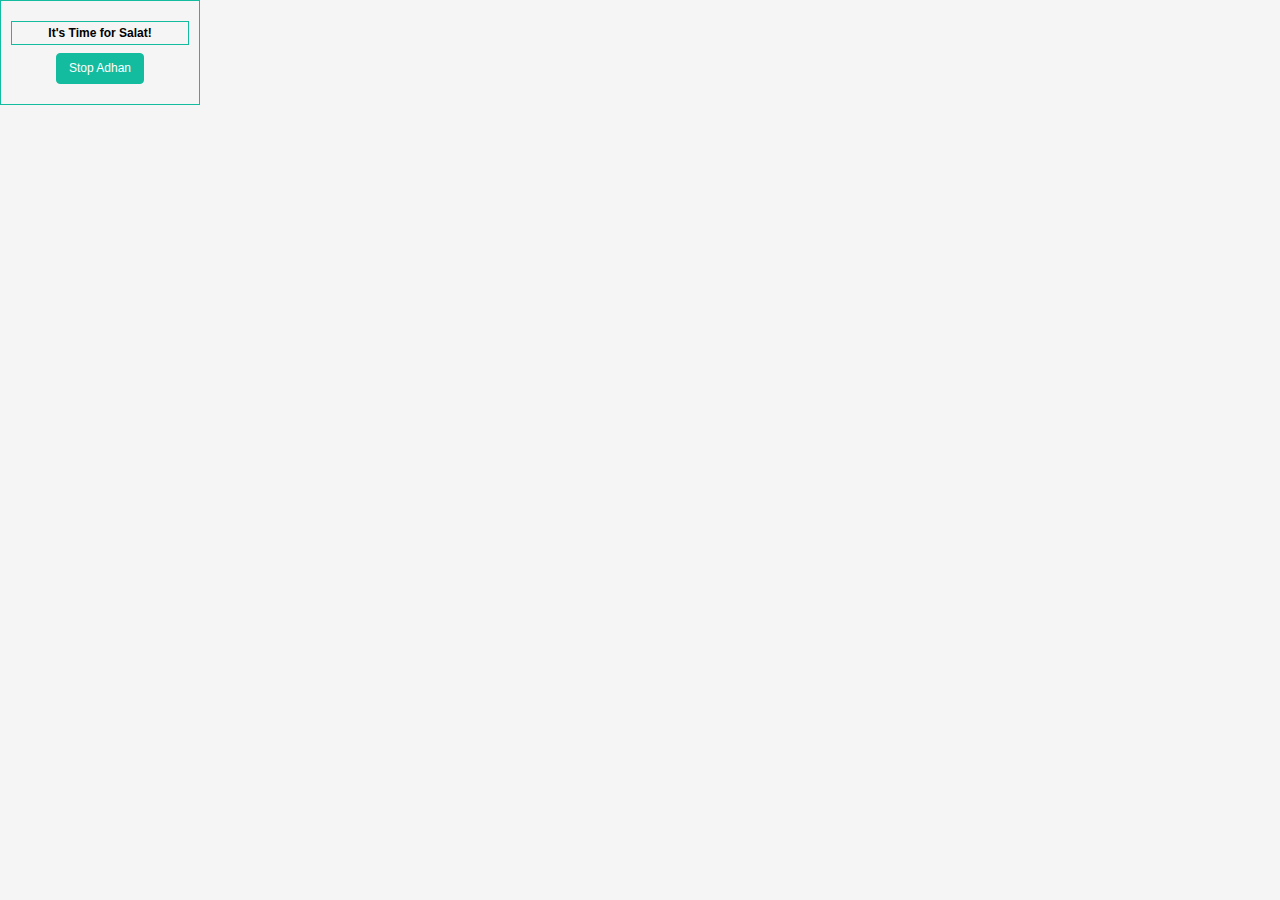
==== popup.html @ b4ed1676 "feature/added files" ====
<!DOCTYPE html>
<html lang="en">
<head>
    <meta charset="UTF-8">
  <meta http-equiv="X-UA-Compatible" content="ie=edge">
  <meta name="viewport" content="width=device-width, initial-scale=1.0">
    <title>Salat Reminder</title>
    <link rel="stylesheet" href="popup.css">
</head>
<body>
<section>
    <div class="container">
       <h1 class="title">
           It's Time for Salat!
       </h1>
<div class="btn-wrapper">

    <button class="btn stop-adhan-button">
        Stop Adhan
    </button>
</div>
      </div>
</section>

    <script type="module" src="popup.js"></script>
</body>
</html>
---- popup.css ----
*{
    padding: 0;
    margin: 0;
    box-sizing: border-box;
}

:root{
    --color-primary: #13BC9E
}

body{
font-family: 'Roboto', sans-serif;
    font-size: 18px;
    background: #f5f5f5
}

.container{
    display: inline-block;
    width: 200px;
    padding: 20px 10px;
    border: var(--color-primary) solid 1px;
}

.title{
    font-size: 12px;
    text-align: center;
    border: var(--color-primary) solid 1px;
    padding: 4px 2px;
    cursor: text;
}
.btn-wrapper{
    display: flex;
    justify-content: center;
    align-items: center;
    margin-top: 8px;
}

.btn {

    display: inline-block;
    padding: 6px 12px;
    font-size: 12px;
    font-weight: 400;
    line-height: 1.42857143;
    text-align: center;
    white-space: nowrap;
    vertical-align: middle;
    -ms-touch-action: manipulation;
    touch-action: manipulation;
    cursor: pointer;
    -webkit-user-select: none;
    -moz-user-select: none;
    -ms-user-select: none;
    user-select: none;
    background-image: none;
    border: 1px solid transparent;
    border-radius: 4px;
    color: #fff;
    background-color: var(--color-primary);
    border-color: var(--color-primary);
}
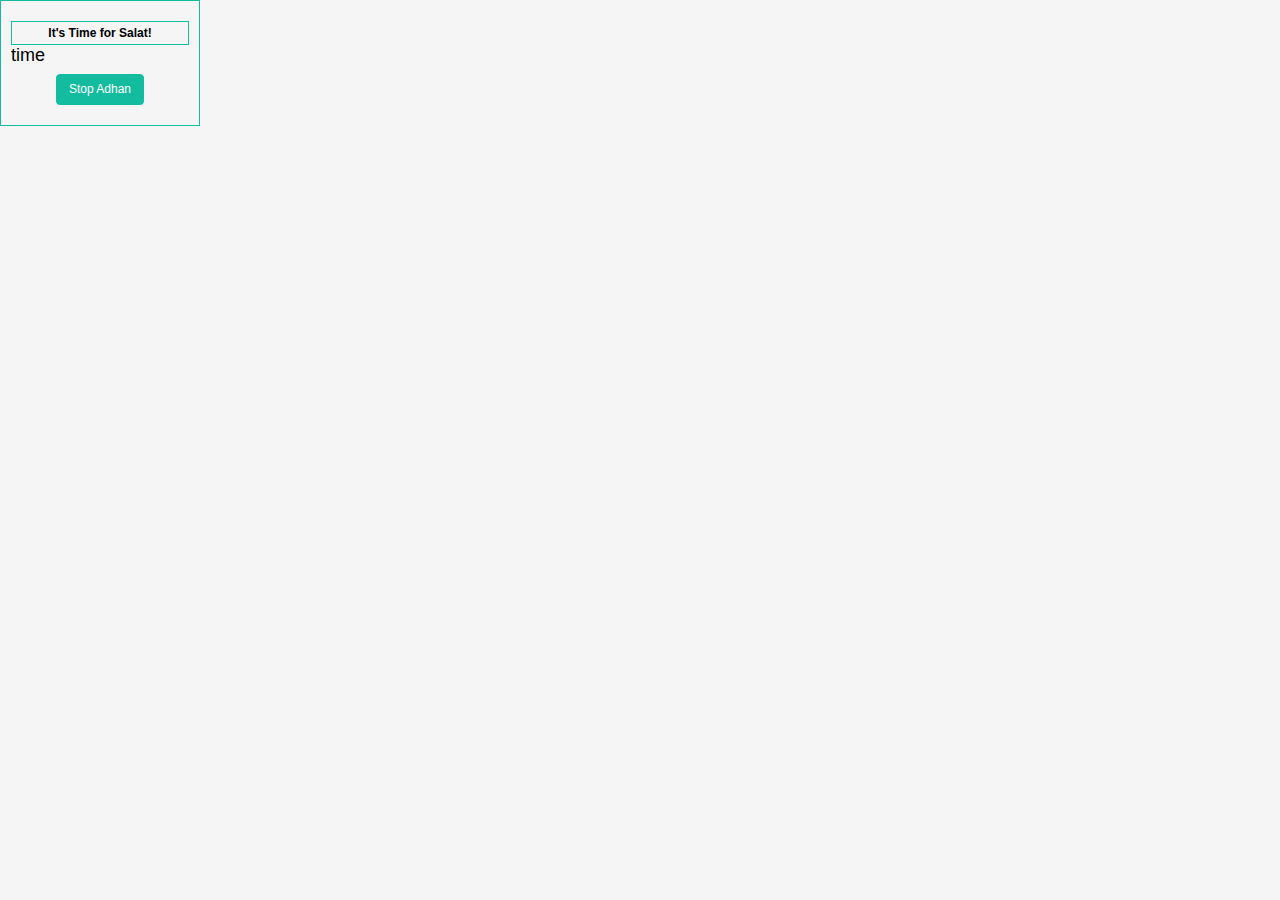
==== commit a2efe8f8: "feature/added first adhan and adhan working" ====
--- a/popup.html
+++ b/popup.html
@@ -13,6 +13,7 @@
        <h1 class="title">
            It's Time for Salat!
        </h1>
+        <span id="time">time</span>
 <div class="btn-wrapper">
 
     <button class="btn stop-adhan-button">
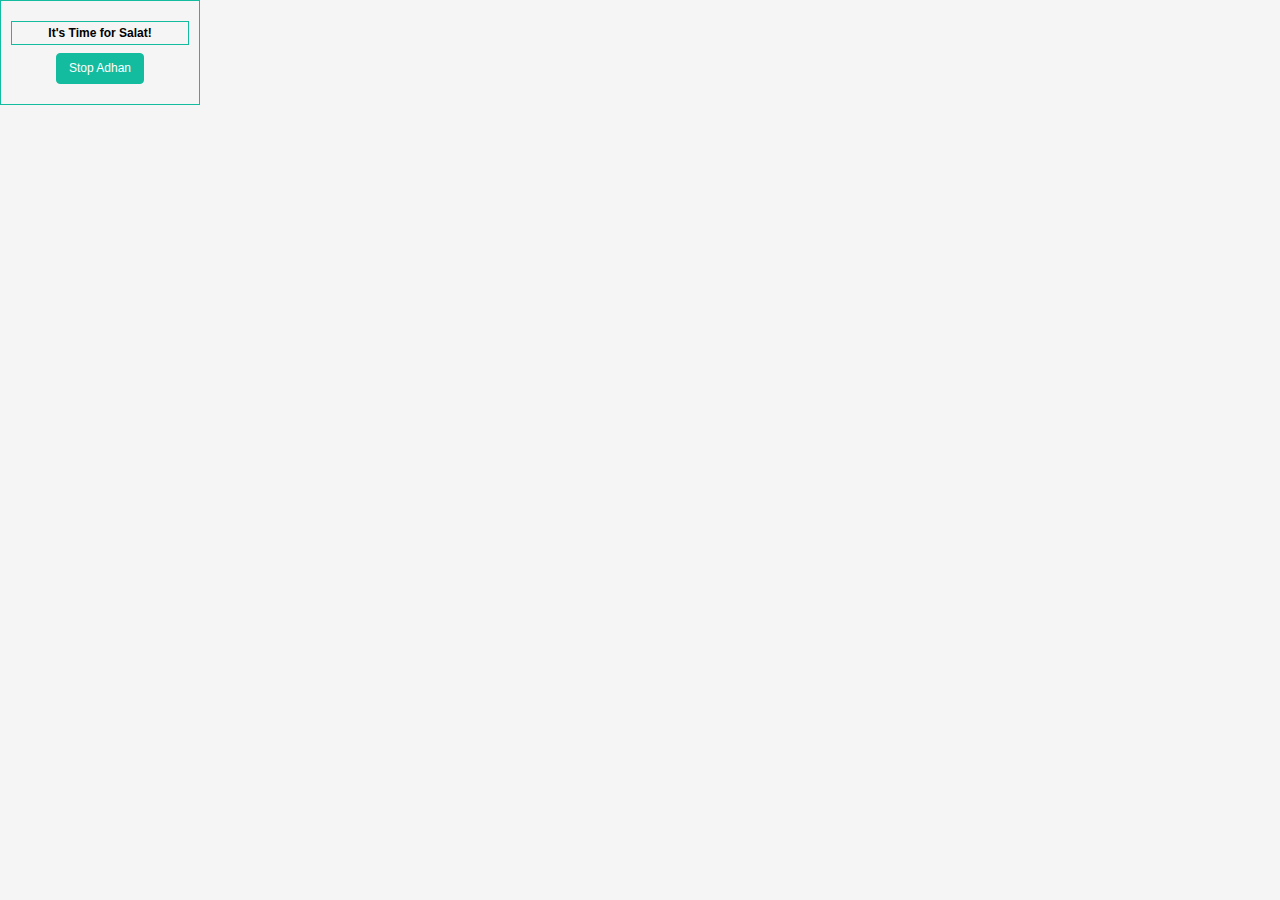
==== commit 511f103b: "feature/code cleanup v2" ====
--- a/popup.html
+++ b/popup.html
@@ -13,8 +13,7 @@
        <h1 class="title">
            It's Time for Salat!
        </h1>
-        <span id="time">time</span>
-<div class="btn-wrapper">
+        <div class="btn-wrapper">
 
     <button class="btn stop-adhan-button">
         Stop Adhan
